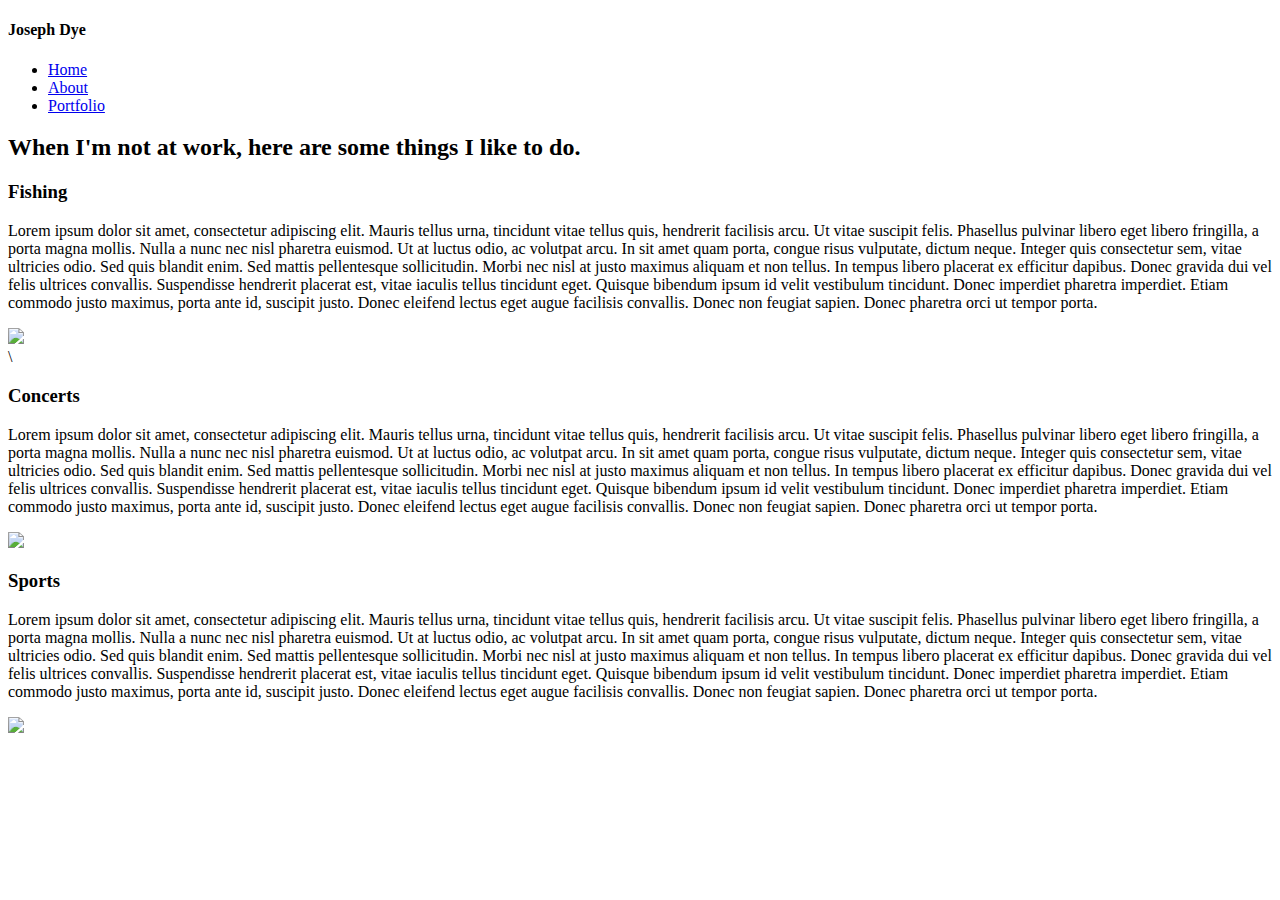
==== about.html @ 6b0f6599 "initial commit" ====
<!DOCTYPE html>
<html lang="en">
<head>
    <meta charset="UTF-8">
    <meta name="viewport" content="width=device-width, initial-scale=1.0">
    <title>Personal Website</title>
    <link rel="stylesheet" href="style.css">
    <link rel="java" href="javascript.js">
</head>
<body>
    <nav>
        <h4>Joseph Dye</h4>
        <menu>
            <li><a href="index.html">Home</a></li>
            <li><a href="about.html">About</a></li>
            <li><a href="portfolio.html">Portfolio</a></li>
        </menu>
    </nav>
    <h2>When I'm not at work, here are some things I like to do.</h2>
    <article>
        <h3>Fishing</h3>
        <p>
            Lorem ipsum dolor sit amet, consectetur adipiscing elit. Mauris tellus urna, tincidunt vitae tellus quis, hendrerit facilisis arcu. Ut vitae suscipit felis. Phasellus pulvinar libero eget libero fringilla, a porta magna mollis. 
            Nulla a nunc nec nisl pharetra euismod. Ut at luctus odio, ac volutpat arcu. In sit amet quam porta, congue risus vulputate, dictum neque. Integer quis consectetur sem, vitae ultricies odio. Sed quis blandit enim. Sed mattis pellentesque sollicitudin.
            Morbi nec nisl at justo maximus aliquam et non tellus. In tempus libero placerat ex efficitur dapibus. Donec gravida dui vel felis ultrices convallis. Suspendisse hendrerit placerat est, vitae iaculis tellus tincidunt eget. 
            Quisque bibendum ipsum id velit vestibulum tincidunt. Donec imperdiet pharetra imperdiet. Etiam commodo justo maximus, porta ante id, suscipit justo. Donec eleifend lectus eget augue facilisis convallis. Donec non feugiat sapien. Donec pharetra orci ut tempor porta.
        </p>
        <img src="link"/>
    </article>
    <article>\
        <h3>Concerts</h3>
        <p>
            Lorem ipsum dolor sit amet, consectetur adipiscing elit. Mauris tellus urna, tincidunt vitae tellus quis, hendrerit facilisis arcu. Ut vitae suscipit felis. Phasellus pulvinar libero eget libero fringilla, a porta magna mollis. 
            Nulla a nunc nec nisl pharetra euismod. Ut at luctus odio, ac volutpat arcu. In sit amet quam porta, congue risus vulputate, dictum neque. Integer quis consectetur sem, vitae ultricies odio. Sed quis blandit enim. Sed mattis pellentesque sollicitudin.
            Morbi nec nisl at justo maximus aliquam et non tellus. In tempus libero placerat ex efficitur dapibus. Donec gravida dui vel felis ultrices convallis. Suspendisse hendrerit placerat est, vitae iaculis tellus tincidunt eget. 
            Quisque bibendum ipsum id velit vestibulum tincidunt. Donec imperdiet pharetra imperdiet. Etiam commodo justo maximus, porta ante id, suscipit justo. Donec eleifend lectus eget augue facilisis convallis. Donec non feugiat sapien. Donec pharetra orci ut tempor porta.
        </p>
        <img src="link"/>
    </article>
    <article>
        <h3>Sports</h3>
        <p>
            Lorem ipsum dolor sit amet, consectetur adipiscing elit. Mauris tellus urna, tincidunt vitae tellus quis, hendrerit facilisis arcu. Ut vitae suscipit felis. Phasellus pulvinar libero eget libero fringilla, a porta magna mollis. 
            Nulla a nunc nec nisl pharetra euismod. Ut at luctus odio, ac volutpat arcu. In sit amet quam porta, congue risus vulputate, dictum neque. Integer quis consectetur sem, vitae ultricies odio. Sed quis blandit enim. Sed mattis pellentesque sollicitudin.
            Morbi nec nisl at justo maximus aliquam et non tellus. In tempus libero placerat ex efficitur dapibus. Donec gravida dui vel felis ultrices convallis. Suspendisse hendrerit placerat est, vitae iaculis tellus tincidunt eget. 
            Quisque bibendum ipsum id velit vestibulum tincidunt. Donec imperdiet pharetra imperdiet. Etiam commodo justo maximus, porta ante id, suscipit justo. Donec eleifend lectus eget augue facilisis convallis. Donec non feugiat sapien. Donec pharetra orci ut tempor porta.
        </p>
        <img src="link"/>
    </article>
</body>
</html>
---- style.css ----
/* nav styling */

.name  {
    display: flex;
    justify-content: flex-start;
}

.navbar  {
    display: flex;
}
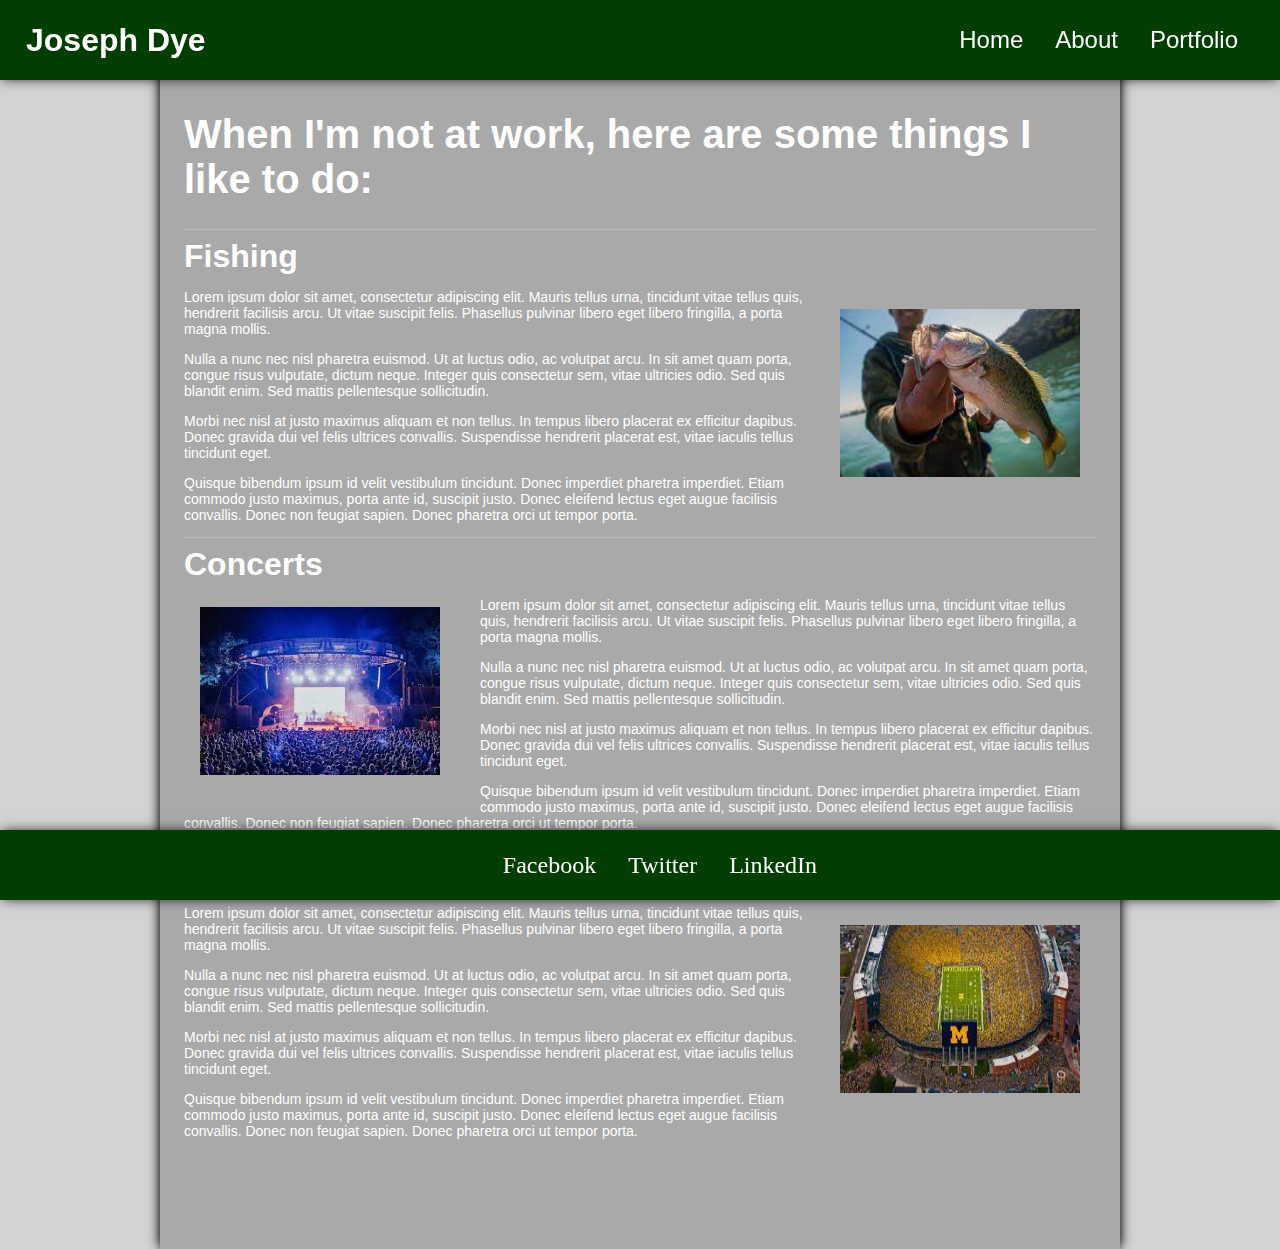
==== commit bb5470d4: "added image, background image, hover and color" ====
--- a/about.html
+++ b/about.html
@@ -9,43 +9,48 @@
 </head>
 <body>
     <nav>
-        <h4>Joseph Dye</h4>
+        <div>
+          <h4>Joseph Dye</h4>
+        </div>  
         <menu>
-            <li><a href="index.html">Home</a></li>
-            <li><a href="about.html">About</a></li>
-            <li><a href="portfolio.html">Portfolio</a></li>
+          <a href="index.html">Home</a>
+          <a href="about.html">About</a>
+          <a href="portfolio.html">Portfolio</a>
         </menu>
     </nav>
-    <h2>When I'm not at work, here are some things I like to do.</h2>
-    <article>
-        <h3>Fishing</h3>
-        <p>
-            Lorem ipsum dolor sit amet, consectetur adipiscing elit. Mauris tellus urna, tincidunt vitae tellus quis, hendrerit facilisis arcu. Ut vitae suscipit felis. Phasellus pulvinar libero eget libero fringilla, a porta magna mollis. 
-            Nulla a nunc nec nisl pharetra euismod. Ut at luctus odio, ac volutpat arcu. In sit amet quam porta, congue risus vulputate, dictum neque. Integer quis consectetur sem, vitae ultricies odio. Sed quis blandit enim. Sed mattis pellentesque sollicitudin.
-            Morbi nec nisl at justo maximus aliquam et non tellus. In tempus libero placerat ex efficitur dapibus. Donec gravida dui vel felis ultrices convallis. Suspendisse hendrerit placerat est, vitae iaculis tellus tincidunt eget. 
-            Quisque bibendum ipsum id velit vestibulum tincidunt. Donec imperdiet pharetra imperdiet. Etiam commodo justo maximus, porta ante id, suscipit justo. Donec eleifend lectus eget augue facilisis convallis. Donec non feugiat sapien. Donec pharetra orci ut tempor porta.
-        </p>
-        <img src="link"/>
-    </article>
-    <article>\
-        <h3>Concerts</h3>
-        <p>
-            Lorem ipsum dolor sit amet, consectetur adipiscing elit. Mauris tellus urna, tincidunt vitae tellus quis, hendrerit facilisis arcu. Ut vitae suscipit felis. Phasellus pulvinar libero eget libero fringilla, a porta magna mollis. 
-            Nulla a nunc nec nisl pharetra euismod. Ut at luctus odio, ac volutpat arcu. In sit amet quam porta, congue risus vulputate, dictum neque. Integer quis consectetur sem, vitae ultricies odio. Sed quis blandit enim. Sed mattis pellentesque sollicitudin.
-            Morbi nec nisl at justo maximus aliquam et non tellus. In tempus libero placerat ex efficitur dapibus. Donec gravida dui vel felis ultrices convallis. Suspendisse hendrerit placerat est, vitae iaculis tellus tincidunt eget. 
-            Quisque bibendum ipsum id velit vestibulum tincidunt. Donec imperdiet pharetra imperdiet. Etiam commodo justo maximus, porta ante id, suscipit justo. Donec eleifend lectus eget augue facilisis convallis. Donec non feugiat sapien. Donec pharetra orci ut tempor porta.
-        </p>
-        <img src="link"/>
-    </article>
-    <article>
-        <h3>Sports</h3>
-        <p>
-            Lorem ipsum dolor sit amet, consectetur adipiscing elit. Mauris tellus urna, tincidunt vitae tellus quis, hendrerit facilisis arcu. Ut vitae suscipit felis. Phasellus pulvinar libero eget libero fringilla, a porta magna mollis. 
-            Nulla a nunc nec nisl pharetra euismod. Ut at luctus odio, ac volutpat arcu. In sit amet quam porta, congue risus vulputate, dictum neque. Integer quis consectetur sem, vitae ultricies odio. Sed quis blandit enim. Sed mattis pellentesque sollicitudin.
-            Morbi nec nisl at justo maximus aliquam et non tellus. In tempus libero placerat ex efficitur dapibus. Donec gravida dui vel felis ultrices convallis. Suspendisse hendrerit placerat est, vitae iaculis tellus tincidunt eget. 
-            Quisque bibendum ipsum id velit vestibulum tincidunt. Donec imperdiet pharetra imperdiet. Etiam commodo justo maximus, porta ante id, suscipit justo. Donec eleifend lectus eget augue facilisis convallis. Donec non feugiat sapien. Donec pharetra orci ut tempor porta.
-        </p>
-        <img src="link"/>
-    </article>
+    <main class="about-main">
+        <h2 class="about-header">When I'm not at work, here are some things I like to do:</h2>
+        <section class="about-section">
+            <h3>Fishing</h3>
+            <img src="[data-uri]"/>
+              <p>Lorem ipsum dolor sit amet, consectetur adipiscing elit. Mauris tellus urna, tincidunt vitae tellus quis, hendrerit facilisis arcu. Ut vitae suscipit felis. Phasellus pulvinar libero eget libero fringilla, a porta magna mollis.</p>
+              <p>Nulla a nunc nec nisl pharetra euismod. Ut at luctus odio, ac volutpat arcu. In sit amet quam porta, congue risus vulputate, dictum neque. Integer quis consectetur sem, vitae ultricies odio. Sed quis blandit enim. Sed mattis pellentesque sollicitudin.</p>
+              <p>Morbi nec nisl at justo maximus aliquam et non tellus. In tempus libero placerat ex efficitur dapibus. Donec gravida dui vel felis ultrices convallis. Suspendisse hendrerit placerat est, vitae iaculis tellus tincidunt eget.</p>
+              <p>Quisque bibendum ipsum id velit vestibulum tincidunt. Donec imperdiet pharetra imperdiet. Etiam commodo justo maximus, porta ante id, suscipit justo. Donec eleifend lectus eget augue facilisis convallis. Donec non feugiat sapien. Donec pharetra orci ut tempor porta.</p>
+        </section>
+        <section class="about-section">
+            <h3>Concerts</h3>
+            <img src="[data-uri]"/>
+              <p>Lorem ipsum dolor sit amet, consectetur adipiscing elit. Mauris tellus urna, tincidunt vitae tellus quis, hendrerit facilisis arcu. Ut vitae suscipit felis. Phasellus pulvinar libero eget libero fringilla, a porta magna mollis.</p>
+              <p>Nulla a nunc nec nisl pharetra euismod. Ut at luctus odio, ac volutpat arcu. In sit amet quam porta, congue risus vulputate, dictum neque. Integer quis consectetur sem, vitae ultricies odio. Sed quis blandit enim. Sed mattis pellentesque sollicitudin.</p>
+              <p>Morbi nec nisl at justo maximus aliquam et non tellus. In tempus libero placerat ex efficitur dapibus. Donec gravida dui vel felis ultrices convallis. Suspendisse hendrerit placerat est, vitae iaculis tellus tincidunt eget.</p>
+              <p>Quisque bibendum ipsum id velit vestibulum tincidunt. Donec imperdiet pharetra imperdiet. Etiam commodo justo maximus, porta ante id, suscipit justo. Donec eleifend lectus eget augue facilisis convallis. Donec non feugiat sapien. Donec pharetra orci ut tempor porta.</p>
+        </section>
+        <section class="about-section">
+          <h3>Sports</h3>
+          <img src="[data-uri]"/>
+            <p>Lorem ipsum dolor sit amet, consectetur adipiscing elit. Mauris tellus urna, tincidunt vitae tellus quis, hendrerit facilisis arcu. Ut vitae suscipit felis. Phasellus pulvinar libero eget libero fringilla, a porta magna mollis.</p>
+            <p>Nulla a nunc nec nisl pharetra euismod. Ut at luctus odio, ac volutpat arcu. In sit amet quam porta, congue risus vulputate, dictum neque. Integer quis consectetur sem, vitae ultricies odio. Sed quis blandit enim. Sed mattis pellentesque sollicitudin.</p>
+            <p>Morbi nec nisl at justo maximus aliquam et non tellus. In tempus libero placerat ex efficitur dapibus. Donec gravida dui vel felis ultrices convallis. Suspendisse hendrerit placerat est, vitae iaculis tellus tincidunt eget.</p>
+            <p>Quisque bibendum ipsum id velit vestibulum tincidunt. Donec imperdiet pharetra imperdiet. Etiam commodo justo maximus, porta ante id, suscipit justo. Donec eleifend lectus eget augue facilisis convallis. Donec non feugiat sapien. Donec pharetra orci ut tempor porta.</p>
+        </section>
+    </main>
+    <footer>
+        <menu>
+          <a href="facebook.com">Facebook</a>
+          <a href="x.com">Twitter</a>
+          <a href="linkedin.com">LinkedIn</a>
+        </menu>
+    </footer>
 </body>
 </html>--- a/style.css
+++ b/style.css
@@ -1,10 +1,210 @@
+*  {
+    box-sizing: border-box;
+}
+
+@media (max-width: 650px)  {
+    img  {
+        display: none;
+    }
+}
+
 /* nav styling */
 
-.name  {
-    display: flex;
-    justify-content: flex-start;
-}
-
-.navbar  {
-    display: flex;
+nav  {
+    box-shadow: 0 0 12px -2px black;
+    position: fixed;
+    left: 0;
+    right: 0;
+    display: flex;
+    justify-content: space-between;
+    align-items: center;
+    background-color: rgb(2, 61, 2);
+    color: white;
+    height: 80px;
+    padding: 10px;
+    font-family: Verdana, Geneva, Tahoma, sans-serif;
+    text-decoration: none;
+}
+
+h4  {
+    display: block;
+    font-size: 2rem;
+    margin: 1rem;
+    font-weight: bold;
+}
+
+div  {
+    display: block;
+}
+
+menu  {
+    display: flex;
+    list-style-type: none;
+    gap: 2rem;
+    margin: 2rem;
+    text-align: center;
+    font-size: 1.5rem;
+}
+
+footer  {
+    display: flex;
+    justify-content: center;
+    align-items: center;
+    background-color: rgb(2, 61, 2);
+    height: 70px;
+    padding: 10px;
+    position: fixed;
+    left: 0;
+    right: 0;
+    bottom: 0;
+    box-shadow: 0 0 12px -2px black;
+}
+
+a  {
+    color: white;
+    text-decoration: none;
+}
+
+a:hover  {
+    color: darkgray;
+}
+
+
+/* home styling */
+
+body  {
+    background-color: lightgray;
+    display: block;
+    margin: 5px;
+    box-shadow: 0 0 12px -2px black;
+    padding: 0;
+    max-width: 960px;
+    margin: 0 auto;
+}
+
+main  {
+    display: block;
+    min-height: 100vh;
+    padding: 85px 24px 96px;
+    box-shadow: 0 0 12px -2px black;
+    color: white;
+    font-family: Verdana, Geneva, Tahoma, sans-serif;
+    font-size: 25px;
+    background-size: cover;
+    background-position: center;
+}
+
+.home  {
+background-image: url(https://encrypted-tbn0.gstatic.com/images?q=tbn:ANd9GcTnvNBpV9WhBLob2RMnX3agP52AwMifoPVDEA&usqp=CAU);
+}
+
+h2  {
+    display: block;
+    font-size: 1.5em;
+    margin-block-start: 1em;
+    margin-block-end: 1em;
+    margin-inline-start: 0px;
+    margin-inline-end: 0px;
+    font-weight: bold;
+}
+
+p  {
+    display: block;
+    margin-block-start: 1em;
+    margin-block-end: 1em;
+    margin-inline-start: 0px;
+    margin-inline-end: 0px;
+}
+
+img  {
+    display: flex;
+    align-content: flex-start;
+    padding: 1rem;
+    height: 20rem;
+    width: 17rem;
+    float: right;
+    margin: 10px 0 10px 10px;
+    overflow-clip-margin: content-box;
+    overflow: hidden;
+}
+
+h3  {
+    display: block;
+    font-size: 2rem;
+    margin-block-start: .5rem;
+    margin-block-end: .5rem;
+    margin-inline-start: 0px;
+    margin-inline-end: 0px;
+    font-weight: bold;
+}
+
+.quote  {
+    display: flex;
+    text-align: center;
+    font-size: 20pt;
+    font-family: 'Franklin Gothic Medium', 'Arial Narrow', Arial, sans-serif;
+    font-weight: 100;
+    text-shadow: 1px 1px 2px black;
+    margin-top: 4em;
+}
+
+/* about styling */
+
+.about-main  {
+    background-color: darkgray;
+}
+
+.about-header  {
+    display: block;
+    font-size: 2.5rem;
+    margin-block-start: 0.67em;
+    margin-block-end: 0.67em;
+    margin-inline-start: 0px;
+    margin-inline-end: 0px;
+    font-weight: bold;
+}
+
+.about-section img {
+    height: 200px;
+}
+
+.about-section:nth-of-type(2n) > img {
+    float: left;
+    margin: 0 24px 24px 0;
+}
+
+/* portfolio styling */
+
+.portfolio-header  {
+    display: block;
+    margin-block-start: 0.67em;
+    margin-block-end: 0.67em;
+    margin-inline-start: 0px;
+    margin-inline-end: 0px;
+    font-weight: bold;
+    font-size: 2.5rem;
+    border-bottom: 2px solid black;
+}
+
+.portfolio-main  {
+    background-color: darkgray;
+}
+
+div  {
+    display: block;
+}
+
+section  {
+    border-top: 1px solid #bbb;
+    font-size: 14px;
+}
+
+.portfolio-section  {
+    width: calc(100% - 6rem);
+    background: lightgray;
+    color: black;
+    box-shadow: 0 3px 6px -2px black;
+    margin: 2rem auto;
+    padding: 1rem;
+    font-family: Verdana, Geneva, Tahoma, sans-serif;
 }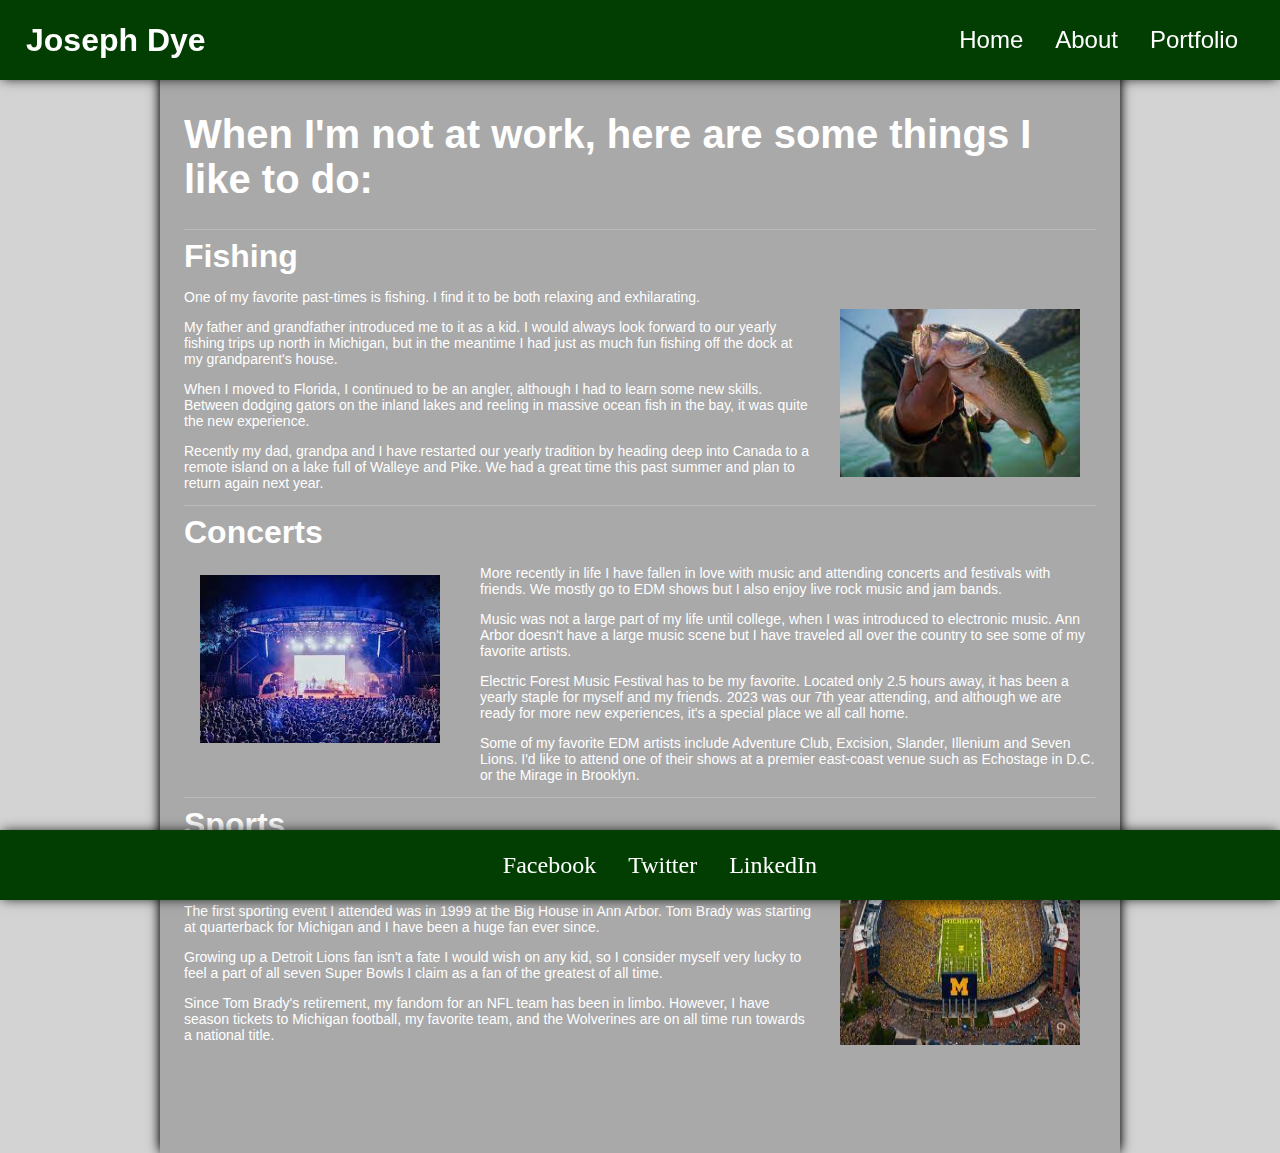
==== commit 51ed138d: "added about section personal info" ====
--- a/about.html
+++ b/about.html
@@ -22,34 +22,40 @@
         <h2 class="about-header">When I'm not at work, here are some things I like to do:</h2>
         <section class="about-section">
             <h3>Fishing</h3>
-            <img src="[data-uri]"/>
-              <p>Lorem ipsum dolor sit amet, consectetur adipiscing elit. Mauris tellus urna, tincidunt vitae tellus quis, hendrerit facilisis arcu. Ut vitae suscipit felis. Phasellus pulvinar libero eget libero fringilla, a porta magna mollis.</p>
-              <p>Nulla a nunc nec nisl pharetra euismod. Ut at luctus odio, ac volutpat arcu. In sit amet quam porta, congue risus vulputate, dictum neque. Integer quis consectetur sem, vitae ultricies odio. Sed quis blandit enim. Sed mattis pellentesque sollicitudin.</p>
-              <p>Morbi nec nisl at justo maximus aliquam et non tellus. In tempus libero placerat ex efficitur dapibus. Donec gravida dui vel felis ultrices convallis. Suspendisse hendrerit placerat est, vitae iaculis tellus tincidunt eget.</p>
-              <p>Quisque bibendum ipsum id velit vestibulum tincidunt. Donec imperdiet pharetra imperdiet. Etiam commodo justo maximus, porta ante id, suscipit justo. Donec eleifend lectus eget augue facilisis convallis. Donec non feugiat sapien. Donec pharetra orci ut tempor porta.</p>
+            <img 
+                src="[data-uri]"
+            />
+              <p>One of my favorite past-times is fishing. I find it to be both relaxing and exhilarating.</p>
+              <p>My father and grandfather introduced me to it as a kid. I would always look forward to our yearly fishing trips up north in Michigan, but in the meantime I had just as much fun fishing off the dock at my grandparent's house.</p>
+              <p>When I moved to Florida, I continued to be an angler, although I had to learn some new skills. Between dodging gators on the inland lakes and reeling in massive ocean fish in the bay, it was quite the new experience. </p>
+              <p>Recently my dad, grandpa and I have restarted our yearly tradition by heading deep into Canada to a remote island on a lake full of Walleye and Pike. We had a great time this past summer and plan to return again next year.</p>
         </section>
         <section class="about-section">
             <h3>Concerts</h3>
-            <img src="[data-uri]"/>
-              <p>Lorem ipsum dolor sit amet, consectetur adipiscing elit. Mauris tellus urna, tincidunt vitae tellus quis, hendrerit facilisis arcu. Ut vitae suscipit felis. Phasellus pulvinar libero eget libero fringilla, a porta magna mollis.</p>
-              <p>Nulla a nunc nec nisl pharetra euismod. Ut at luctus odio, ac volutpat arcu. In sit amet quam porta, congue risus vulputate, dictum neque. Integer quis consectetur sem, vitae ultricies odio. Sed quis blandit enim. Sed mattis pellentesque sollicitudin.</p>
-              <p>Morbi nec nisl at justo maximus aliquam et non tellus. In tempus libero placerat ex efficitur dapibus. Donec gravida dui vel felis ultrices convallis. Suspendisse hendrerit placerat est, vitae iaculis tellus tincidunt eget.</p>
-              <p>Quisque bibendum ipsum id velit vestibulum tincidunt. Donec imperdiet pharetra imperdiet. Etiam commodo justo maximus, porta ante id, suscipit justo. Donec eleifend lectus eget augue facilisis convallis. Donec non feugiat sapien. Donec pharetra orci ut tempor porta.</p>
+            <img 
+                src="[data-uri]"
+            />
+              <p>More recently in life I have fallen in love with music and attending concerts and festivals with friends. We mostly go to EDM shows but I also enjoy live rock music and jam bands.</p>
+              <p>Music was not a large part of my life until college, when I was introduced to electronic music. Ann Arbor doesn't have a large music scene but I have traveled all over the country to see some of my favorite artists.</p>
+              <p>Electric Forest Music Festival has to be my favorite. Located only 2.5 hours away, it has been a yearly staple for myself and my friends. 2023 was our 7th year attending, and although we are ready for more new experiences, it's a special place we all call home.</p>
+              <p>Some of my favorite EDM artists include Adventure Club, Excision, Slander, Illenium and Seven Lions. I'd like to attend one of their shows at a premier east-coast venue such as Echostage in D.C. or the Mirage in Brooklyn.</p>
         </section>
         <section class="about-section">
           <h3>Sports</h3>
-          <img src="[data-uri]"/>
-            <p>Lorem ipsum dolor sit amet, consectetur adipiscing elit. Mauris tellus urna, tincidunt vitae tellus quis, hendrerit facilisis arcu. Ut vitae suscipit felis. Phasellus pulvinar libero eget libero fringilla, a porta magna mollis.</p>
-            <p>Nulla a nunc nec nisl pharetra euismod. Ut at luctus odio, ac volutpat arcu. In sit amet quam porta, congue risus vulputate, dictum neque. Integer quis consectetur sem, vitae ultricies odio. Sed quis blandit enim. Sed mattis pellentesque sollicitudin.</p>
-            <p>Morbi nec nisl at justo maximus aliquam et non tellus. In tempus libero placerat ex efficitur dapibus. Donec gravida dui vel felis ultrices convallis. Suspendisse hendrerit placerat est, vitae iaculis tellus tincidunt eget.</p>
-            <p>Quisque bibendum ipsum id velit vestibulum tincidunt. Donec imperdiet pharetra imperdiet. Etiam commodo justo maximus, porta ante id, suscipit justo. Donec eleifend lectus eget augue facilisis convallis. Donec non feugiat sapien. Donec pharetra orci ut tempor porta.</p>
+            <img 
+                src="[data-uri]"
+            />
+            <p>Sports has been a huge part of my life since I was young. I played almost every sport growing up and love attending any live game.</p>
+            <p>The first sporting event I attended was in 1999 at the Big House in Ann Arbor. Tom Brady was starting at quarterback for Michigan and I have been a huge fan ever since.</p>
+            <p>Growing up a Detroit Lions fan isn't a fate I would wish on any kid, so I consider myself very lucky to feel a part of all seven Super Bowls I claim as a fan of the greatest of all time. </p>
+            <p>Since Tom Brady's retirement, my fandom for an NFL team has been in limbo. However, I have season tickets to Michigan football, my favorite team, and the Wolverines are on all time run towards a national title.</p>
         </section>
     </main>
     <footer>
         <menu>
-          <a href="facebook.com">Facebook</a>
-          <a href="x.com">Twitter</a>
-          <a href="linkedin.com">LinkedIn</a>
+            <a href="https://www.facebook.com/">Facebook</a>
+            <a href="https://www.x.com/">Twitter</a>
+            <a href="https://www.linkedin.com/">LinkedIn</a>
         </menu>
     </footer>
 </body>
